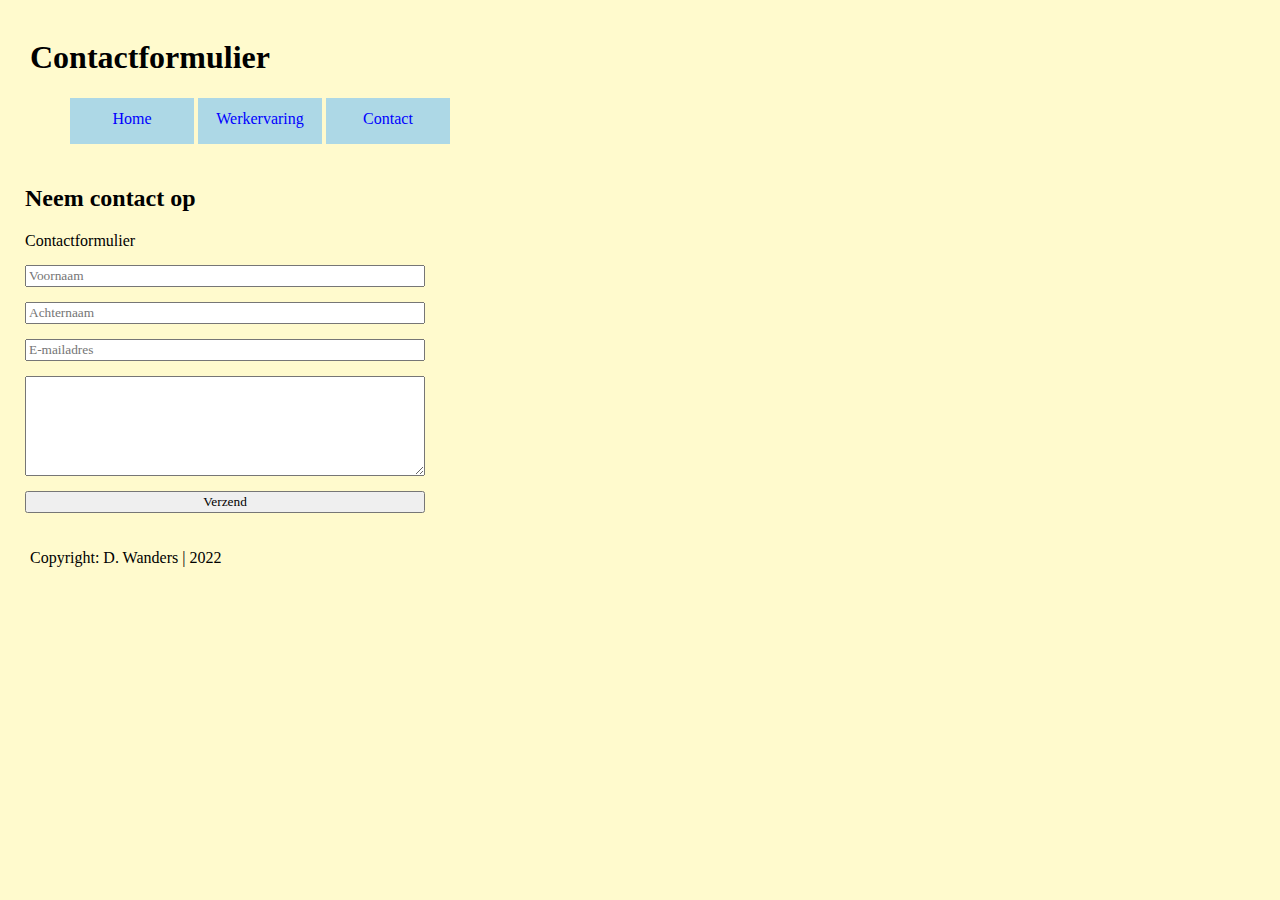
==== contact.html @ 40120c81 "Add files via upload" ====
<!DOCTYPE html>
<html>
<head>
<meta charset="utf-8">
<title>Mijn werkervaring</title>
<link rel="stylesheet" type="text/css" href="css/mijncss.css" />
</head>
<body>
  <header>
    <h1>Contactformulier</h1>
      <nav>
        <ul>
        <li><a href="index.html">Home</a></li>
        <li><a href="mijncv.html">Werkervaring</a></li>
        <li><a href="contact.html">Contact</a></li>
        </ul>
      </nav>
  </header>
  <h2>Neem contact op</h2>
  <form> Contactformulier
  <input type="text" placeholder="Voornaam" />
  <input type="text" placeholder="Achternaam" />
  <input type="email" placeholder="E-mailadres" />
  <textarea placeholder="Bericht"> </textarea>
  <button>Verzend</button>
  </form>
<footer>
  <p>Copyright: D. Wanders | 2022</p>
</footer>
</body>
</html>
---- css/mijncss.css ----
body{
font-size: 16px;
font-family: Verdana;
background-color: lemonchiffon;
padding: 5px;
margin-left: 20px;
margin-right: 20px;
}
a{
text-decoration: none;
}
a:hover{
color: red;
text-decoration: none;
}
ul a{
color: blue;
text-decoration: none;
}
li{
display: inline-block;
height: 22px;
width: 100px;
padding: 12px;
text-align: center;
color: white;
background-color: lightblue;
}
li:hover{
background-color: lightgreen;
border-style: none;
}
table{
border-collapse: collapse;
}
td, th{
padding: 10px 5px;
text-align: left;
}
input[type="text"], input[type="email"], textarea, select, button{
display: block;
margin: 15px 0px;
width: 400px;
box-sizing: border-box;
font-family: inherit;
}
button:active{
background-color: darkgrey;  
}
textarea{
height: 100px;
padding: 5px 4px;
font-family: inherit;
}
header{
padding: 5px;
}
footer{
padding: 5px;
}
img{
width: 250px;
heigth: 250px;
}
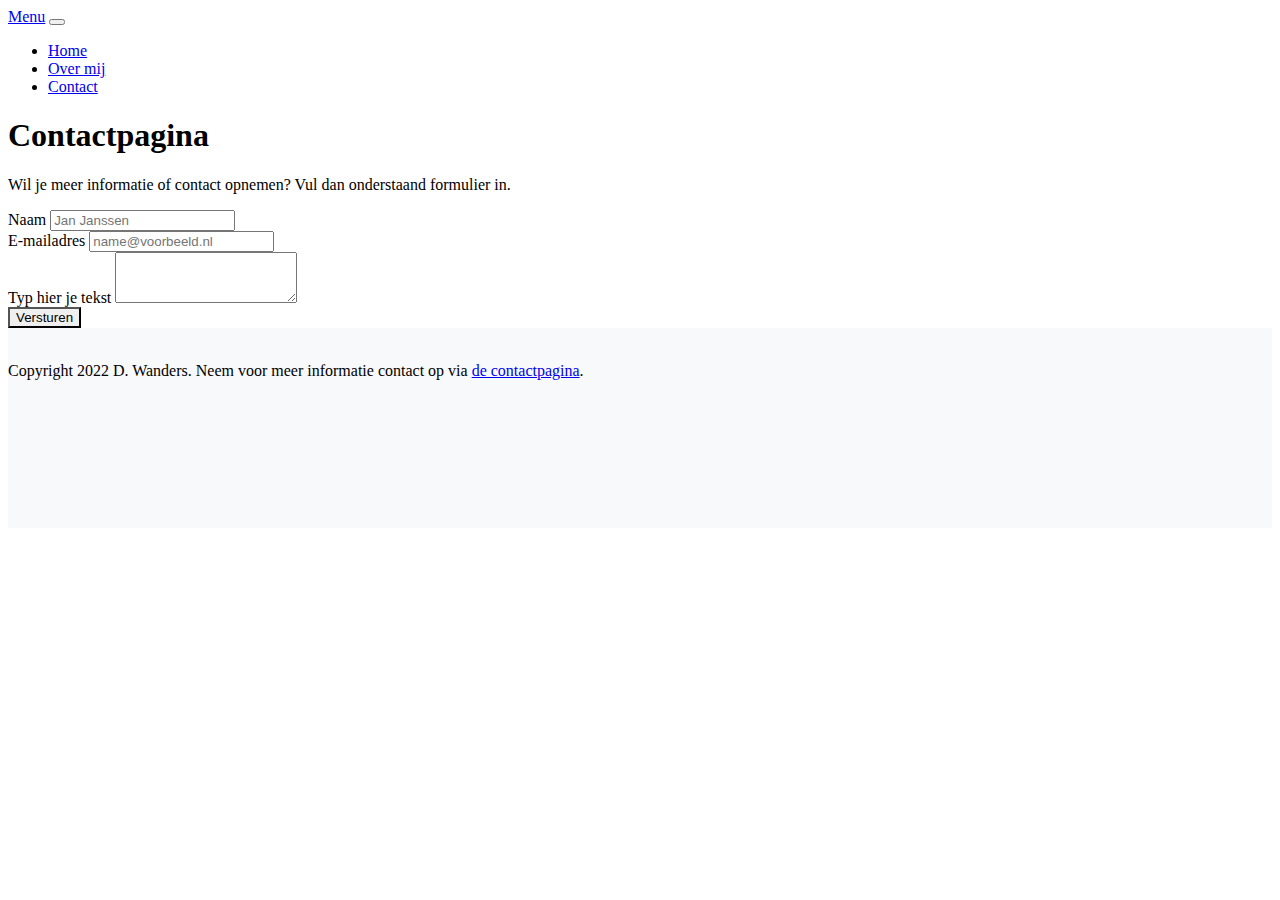
==== commit 9ab839c6: "Add files via upload" ====
--- a/contact.html
+++ b/contact.html
@@ -1,31 +1,82 @@
 <!DOCTYPE html>
-<html>
+<html lang="nl">
 <head>
 <meta charset="utf-8">
-<title>Mijn werkervaring</title>
-<link rel="stylesheet" type="text/css" href="css/mijncss.css" />
+<meta name="viewport" content="width=device-width, initial-scale=1">
+<!-- Bootstrap-CSS -->
+<link
+href="https://cdn.jsdelivr.net/npm/bootstrap@5.0.0-beta2/dist/css/bootstrap.min.css"
+rel="stylesheet"
+integrity="sha384-BmbxuPwQa2lc/FVzBcNJ7UAyJxM6wuqIj61tLrc4wSX0szH/Ev+nYRRuWlolflfl"
+crossorigin="anonymous">
+<style>
+.btn{
+border-radius: 0;
+}
+footer{
+height: 200px;
+background-color: #f8f9fa;
+}
+img{
+width: 100%;
+}
+</style>
+<title>Contact</title>
 </head>
 <body>
-  <header>
-    <h1>Contactformulier</h1>
-      <nav>
-        <ul>
-        <li><a href="index.html">Home</a></li>
-        <li><a href="mijncv.html">Werkervaring</a></li>
-        <li><a href="contact.html">Contact</a></li>
+<header>
+  <nav class="navbar navbar-expand-lg navbar-light bg-light">
+    <div class="container-fluid">
+      <a class="navbar-brand" href="#">Menu</a>
+      <button class="navbar-toggler" type="button" data-bs-toggle="collapse" data-bs-target="#navbarNav" aria-controls="navbarNav" aria-expanded="false" aria-label="Toggle navigation">
+        <span class="navbar-toggler-icon"></span>
+      </button>
+      <div class="collapse navbar-collapse" id="navbarNav">
+        <ul class="navbar-nav">
+          <li class="nav-item">
+            <a class="nav-link active" aria-current="page" href="index.html">Home</a>
+          </li>
+          <li class="nav-item">
+            <a class="nav-link" href="overmij.html">Over mij</a>
+          </li>
+          <li class="nav-item">
+            <a class="nav-link" href="contact.html">Contact</a>
+          </li>
         </ul>
-      </nav>
-  </header>
-  <h2>Neem contact op</h2>
-  <form> Contactformulier
-  <input type="text" placeholder="Voornaam" />
-  <input type="text" placeholder="Achternaam" />
-  <input type="email" placeholder="E-mailadres" />
-  <textarea placeholder="Bericht"> </textarea>
-  <button>Verzend</button>
+      </div>
+    </div>
+  </nav>
+</header>
+<div class="container-md"><h1>Contactpagina</h1>
+<p>Wil je meer informatie of contact opnemen? Vul dan onderstaand formulier in.</p>
+<div class="row row-cols-9">
+<div class="col">
+  <form>
+    <div class="mb-3">
+      <label for="exampleFormControlInput0" class="form-label">Naam</label>
+      <input type="text" class="form-control" id="exampleFormControlInput0" placeholder="Jan Janssen">
+    </div>
+      <div class="mb-3">
+      <label for="exampleFormControlInput1" class="form-label">E-mailadres</label>
+      <input type="email" class="form-control" id="exampleFormControlInput1" placeholder="name@voorbeeld.nl">
+    </div>
+    <div class="mb-3">
+      <label for="exampleFormControlTextarea1" class="form-label">Typ hier je tekst</label>
+      <textarea class="form-control" id="exampleFormControlTextarea1" rows="3"></textarea>
+    </div>
+    <button type="submit" class="btn btn-primary">Versturen</button>
   </form>
-<footer>
-  <p>Copyright: D. Wanders | 2022</p>
+</div>
+</div>
+</div>
+<footer class="mt-auto text-black-80">
+<br>
+<p class="text-center">Copyright 2022 D. Wanders. Neem voor meer informatie contact op via <a href="contact.html" class="text-black">de contactpagina</a>.</p>
 </footer>
+<script
+src="https://cdn.jsdelivr.net/npm/bootstrap@5.0.0-beta2/dist/js/bootstrap.bundle.min.js"
+integrity="sha384-b5kHyXgcpbZJO/tY9Ul7kGkf1S0CWuKcCD38l8YkeH8z8QjE0GmW1gYU5S9FOnJ0"
+crossorigin="anonymous">
+</script>
 </body>
 </html>
